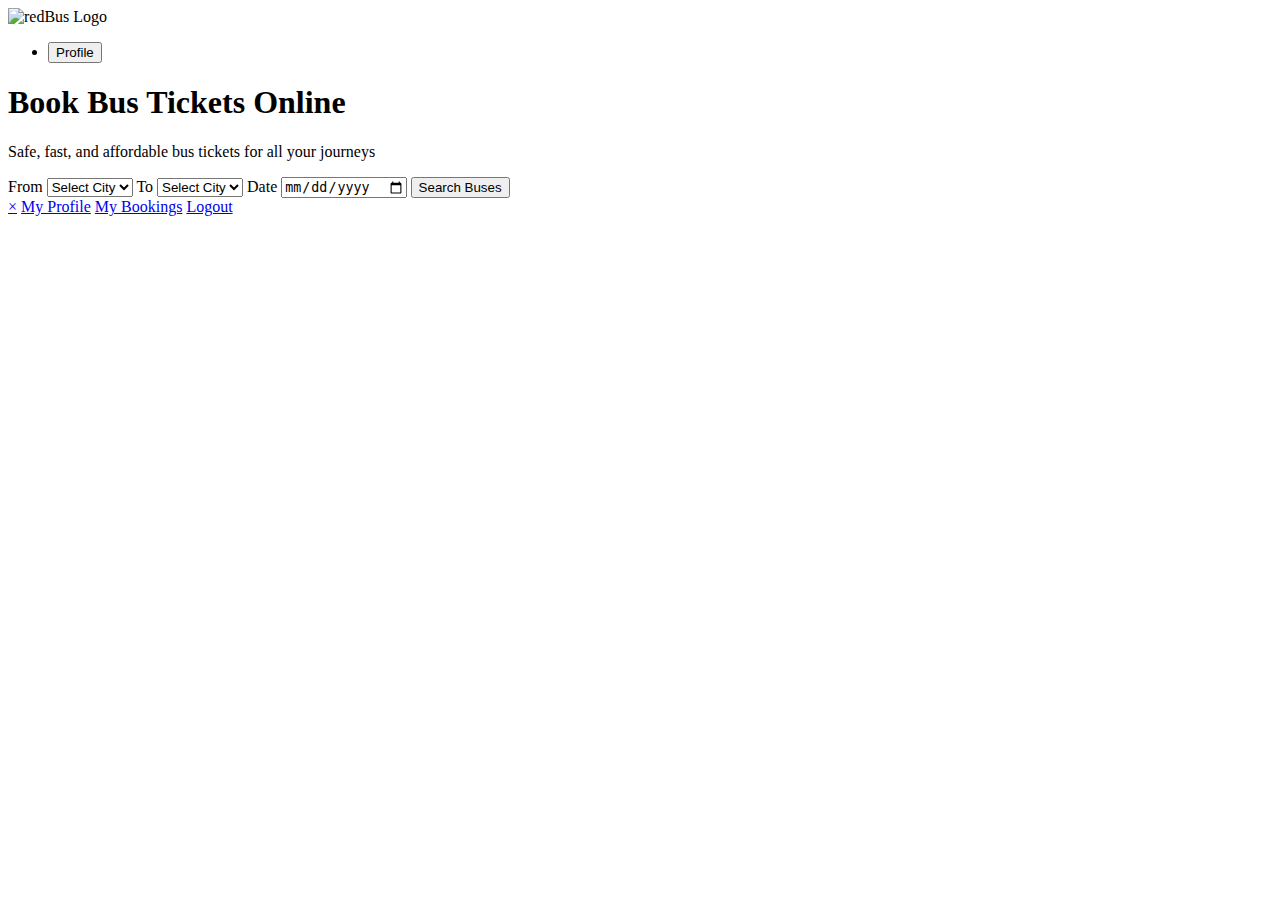
==== BTBUserUIService/src/main/resources/templates/index.html @ 868e7432 "index page and controller added" ====
<!DOCTYPE html>
<html lang="en">
 
<head>
    <meta charset="UTF-8">
    <meta name="viewport" content="width=device-width, initial-scale=1.0">
    <title>BookBus.com</title>
    <link rel="stylesheet" href="css/index.css"> <!-- Link to the external CSS -->
</head>
 
<body>
 
    <!-- Navigation Bar -->
    <header>
        <nav>
            <div class="logo">
                <img src="https://upload.wikimedia.org/wikipedia/commons/thumb/a/a1/RedBus_Logo.svg/2560px-RedBus_Logo.svg.png" alt="redBus Logo">
            </div>
            <ul class="nav-links">
                <!-- Profile Button that Opens Sidebar -->
                <li><button class="sidebar-toggle-btn" onclick="document.getElementById('mySidebar').style.width = '250px'">Profile</button></li>
            </ul>
        </nav>
    </header>
 
    <!-- Hero Section -->
    <section class="hero">
        <div class="hero-content">
            <h1>Book Bus Tickets Online</h1>
            <p>Safe, fast, and affordable bus tickets for all your journeys</p>
 
            <!-- Form to search buses -->
            <form class="search-form" method="POST" th:action="@{/searchBuses}">
                <label for="from-location">From</label>
                <select id="from-location" name="fromLocation" required>
                    <option value="">Select City</option>
                    <option th:each="route : ${routes}" th:value="${route.fromCity}" th:text="${route.fromCity}"></option>
                </select>
 
                <label for="to-location">To</label>
                <select id="to-location" name="toLocation" required>
                    <option value="">Select City</option>
                    <option th:each="route : ${routes}" th:value="${route.toCity}" th:text="${route.toCity}"></option>
                </select>
 
                <label for="date">Date</label>
                <input type="date" id="date" name="date" required>
 
                <button type="submit">Search Buses</button>
            </form>
        </div>
    </section>
 
    <!-- Sidebar (Profile Links) -->
    <div id="mySidebar" class="sidebar">
        <!-- Cross Icon to Close Sidebar -->
        <a href="javascript:void(0)" class="close-btn" onclick="document.getElementById('mySidebar').style.width = '0'">&times;</a>
        <a href="/api/profile">My Profile</a>
        <a href="#my-bookings">My Bookings</a>
        <a href="/logout">Logout</a>
    </div>
 
</body>
 
</html>
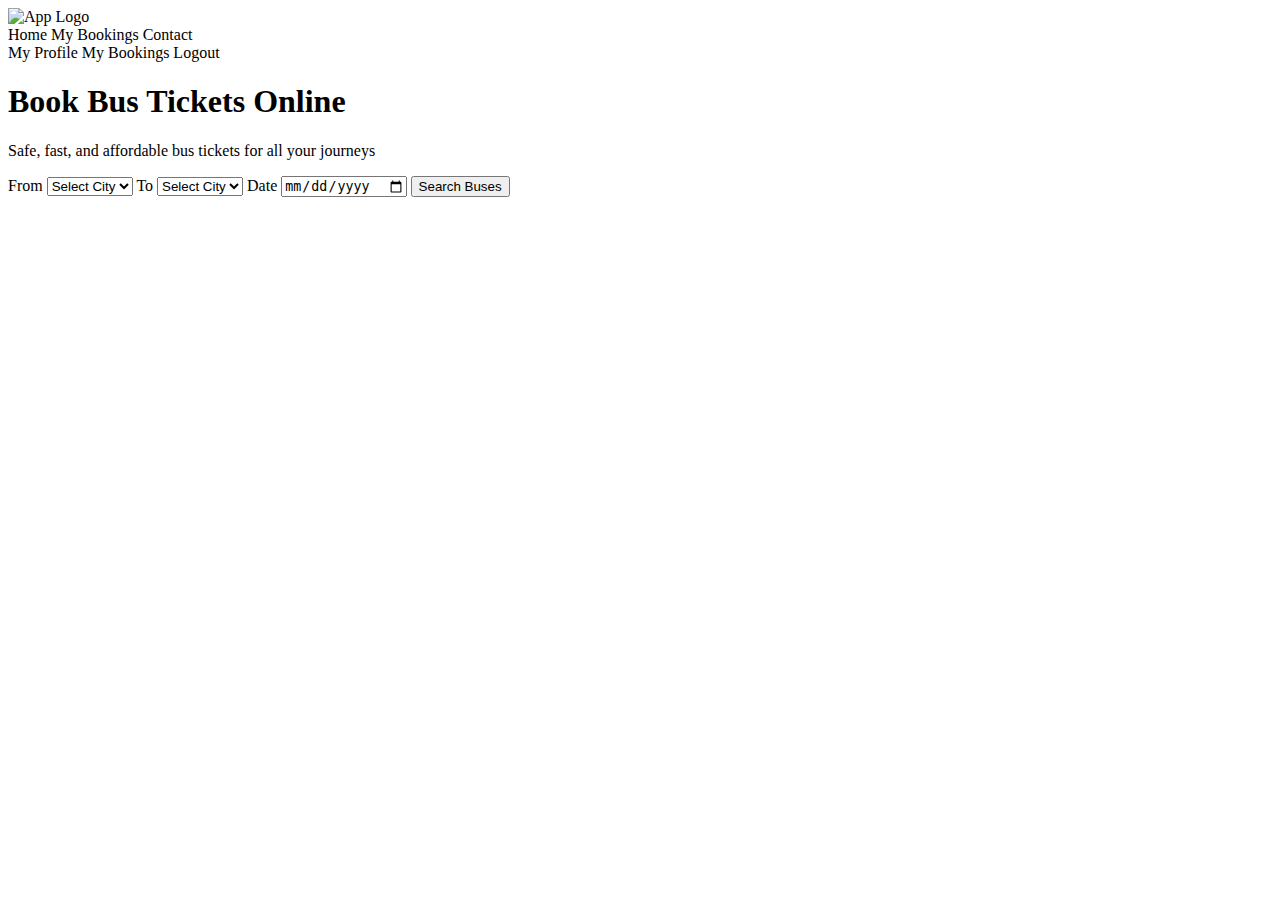
==== commit 7a9a3a35: "index page functionality added" ====
--- a/BTBUserUIService/src/main/resources/templates/index.html
+++ b/BTBUserUIService/src/main/resources/templates/index.html
@@ -1,34 +1,49 @@
 <!DOCTYPE html>
 <html lang="en">
- 
+
 <head>
     <meta charset="UTF-8">
     <meta name="viewport" content="width=device-width, initial-scale=1.0">
     <title>BookBus.com</title>
-    <link rel="stylesheet" href="css/index.css"> <!-- Link to the external CSS -->
+    <link rel="stylesheet" href="index.css"> <!-- Link to the external CSS -->
 </head>
- 
+
 <body>
- 
-    <!-- Navigation Bar -->
-    <header>
-        <nav>
-            <div class="logo">
-                <img src="https://upload.wikimedia.org/wikipedia/commons/thumb/a/a1/RedBus_Logo.svg/2560px-RedBus_Logo.svg.png" alt="redBus Logo">
-            </div>
-            <ul class="nav-links">
-                <!-- Profile Button that Opens Sidebar -->
-                <li><button class="sidebar-toggle-btn" onclick="document.getElementById('mySidebar').style.width = '250px'">Profile</button></li>
-            </ul>
-        </nav>
-    </header>
- 
+
+	<!-- Navbar -->
+		<div class="navbar">
+			<!-- Logo -->
+			<div class="logo">
+				<img th:src="@{/images/logo.png}" alt="App Logo" class="logo">
+			</div>
+	 
+			<!-- Navigation Links -->
+			<div class="nav-links">
+				<a th:href="@{/}">Home</a>
+				<a th:href="@{/mybookings}">My Bookings</a>
+				<a th:href="@{/contact}">Contact</a>
+			</div>
+	 
+			<!-- Profile Dropdown -->
+			<div class="profile-menu">
+				<i class="fa-solid fa-user profile-icon"></i>
+				<div class="dropdown">
+					<a th:href="@{/profile}"><i class="fa-solid fa-user"></i> My Profile</a>
+					<a th:href="@{/mybookings}"><i class="fa-solid fa-ticket"></i> My Bookings</a>
+					<a th:href="@{/logout}"><i class="fa-solid fa-right-from-bracket"></i> Logout</a>
+				</div>
+			</div>
+		</div>
+	 
+	 
+  
+
     <!-- Hero Section -->
     <section class="hero">
         <div class="hero-content">
             <h1>Book Bus Tickets Online</h1>
             <p>Safe, fast, and affordable bus tickets for all your journeys</p>
- 
+
             <!-- Form to search buses -->
             <form class="search-form" method="POST" th:action="@{/searchBuses}">
                 <label for="from-location">From</label>
@@ -36,32 +51,23 @@
                     <option value="">Select City</option>
                     <option th:each="route : ${routes}" th:value="${route.fromCity}" th:text="${route.fromCity}"></option>
                 </select>
- 
+
                 <label for="to-location">To</label>
                 <select id="to-location" name="toLocation" required>
                     <option value="">Select City</option>
                     <option th:each="route : ${routes}" th:value="${route.toCity}" th:text="${route.toCity}"></option>
                 </select>
- 
+
                 <label for="date">Date</label>
                 <input type="date" id="date" name="date" required>
- 
+
                 <button type="submit">Search Buses</button>
             </form>
         </div>
     </section>
- 
-    <!-- Sidebar (Profile Links) -->
-    <div id="mySidebar" class="sidebar">
-        <!-- Cross Icon to Close Sidebar -->
-        <a href="javascript:void(0)" class="close-btn" onclick="document.getElementById('mySidebar').style.width = '0'">&times;</a>
-        <a href="/api/profile">My Profile</a>
-        <a href="#my-bookings">My Bookings</a>
-        <a href="/logout">Logout</a>
-    </div>
- 
+
+   
+
 </body>
- 
+
 </html>
- 
- 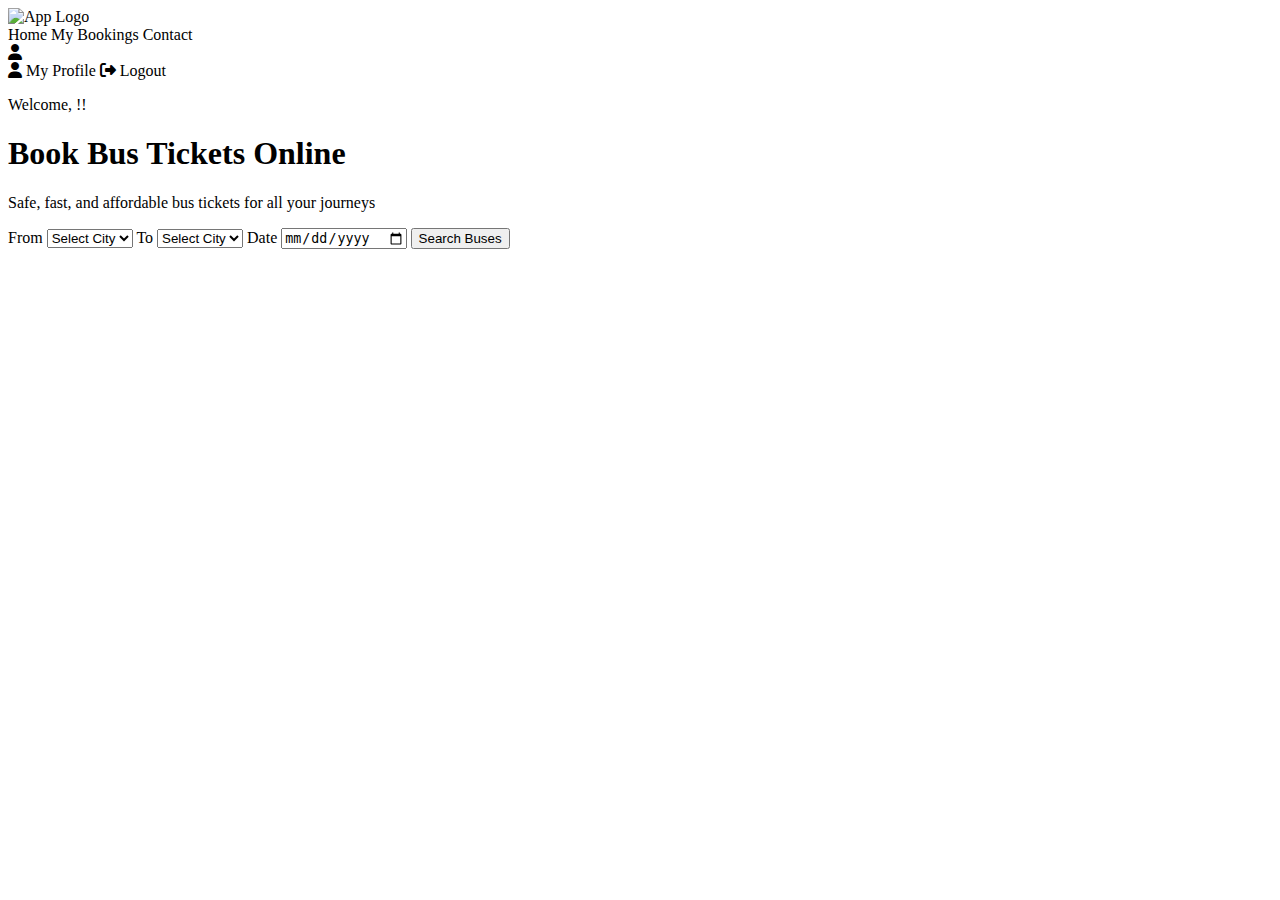
==== commit 80a5c775: "error handling" ====
--- a/BTBUserUIService/src/main/resources/templates/index.html
+++ b/BTBUserUIService/src/main/resources/templates/index.html
@@ -5,7 +5,9 @@
     <meta charset="UTF-8">
     <meta name="viewport" content="width=device-width, initial-scale=1.0">
     <title>BookBus.com</title>
-    <link rel="stylesheet" href="index.css"> <!-- Link to the external CSS -->
+    <link rel="stylesheet" href="/css/index.css"> <!-- Link to the external CSS -->
+	<link rel="stylesheet" href="https://cdnjs.cloudflare.com/ajax/libs/font-awesome/6.4.2/css/all.min.css">
+	
 </head>
 
 <body>
@@ -14,13 +16,13 @@
 		<div class="navbar">
 			<!-- Logo -->
 			<div class="logo">
-				<img th:src="@{/images/logo.png}" alt="App Logo" class="logo">
+				<img th:src="@{/images/logo.png}" alt="App Logo">
 			</div>
 	 
 			<!-- Navigation Links -->
 			<div class="nav-links">
-				<a th:href="@{/}">Home</a>
-				<a th:href="@{/mybookings}">My Bookings</a>
+				<a th:href="@{/index}">Home</a>
+				<a th:href="@{/customerBookings}">My Bookings</a>
 				<a th:href="@{/contact}">Contact</a>
 			</div>
 	 
@@ -29,7 +31,6 @@
 				<i class="fa-solid fa-user profile-icon"></i>
 				<div class="dropdown">
 					<a th:href="@{/profile}"><i class="fa-solid fa-user"></i> My Profile</a>
-					<a th:href="@{/mybookings}"><i class="fa-solid fa-ticket"></i> My Bookings</a>
 					<a th:href="@{/logout}"><i class="fa-solid fa-right-from-bracket"></i> Logout</a>
 				</div>
 			</div>
@@ -37,15 +38,16 @@
 	 
 	 
   
-
+		<p class="welcome">Welcome, <span th:text="${session.loggedInCustomer != null ? session.loggedInCustomer.name : 'Guest'}"></span>!!</p>
     <!-- Hero Section -->
     <section class="hero">
+		
         <div class="hero-content">
             <h1>Book Bus Tickets Online</h1>
             <p>Safe, fast, and affordable bus tickets for all your journeys</p>
 
             <!-- Form to search buses -->
-            <form class="search-form" method="POST" th:action="@{/searchBuses}">
+            <form class="search-form" method="GET" th:action="@{/user/buses}">
                 <label for="from-location">From</label>
                 <select id="from-location" name="fromLocation" required>
                     <option value="">Select City</option>
@@ -66,6 +68,13 @@
         </div>
     </section>
 
+	<script>
+	    // Get today's date in YYYY-MM-DD format
+	    let today = new Date().toISOString().split('T')[0];
+
+	    // Set the min attribute to today's date
+	    document.getElementById("date").setAttribute("min", today);
+	</script>
    
 
 </body>
